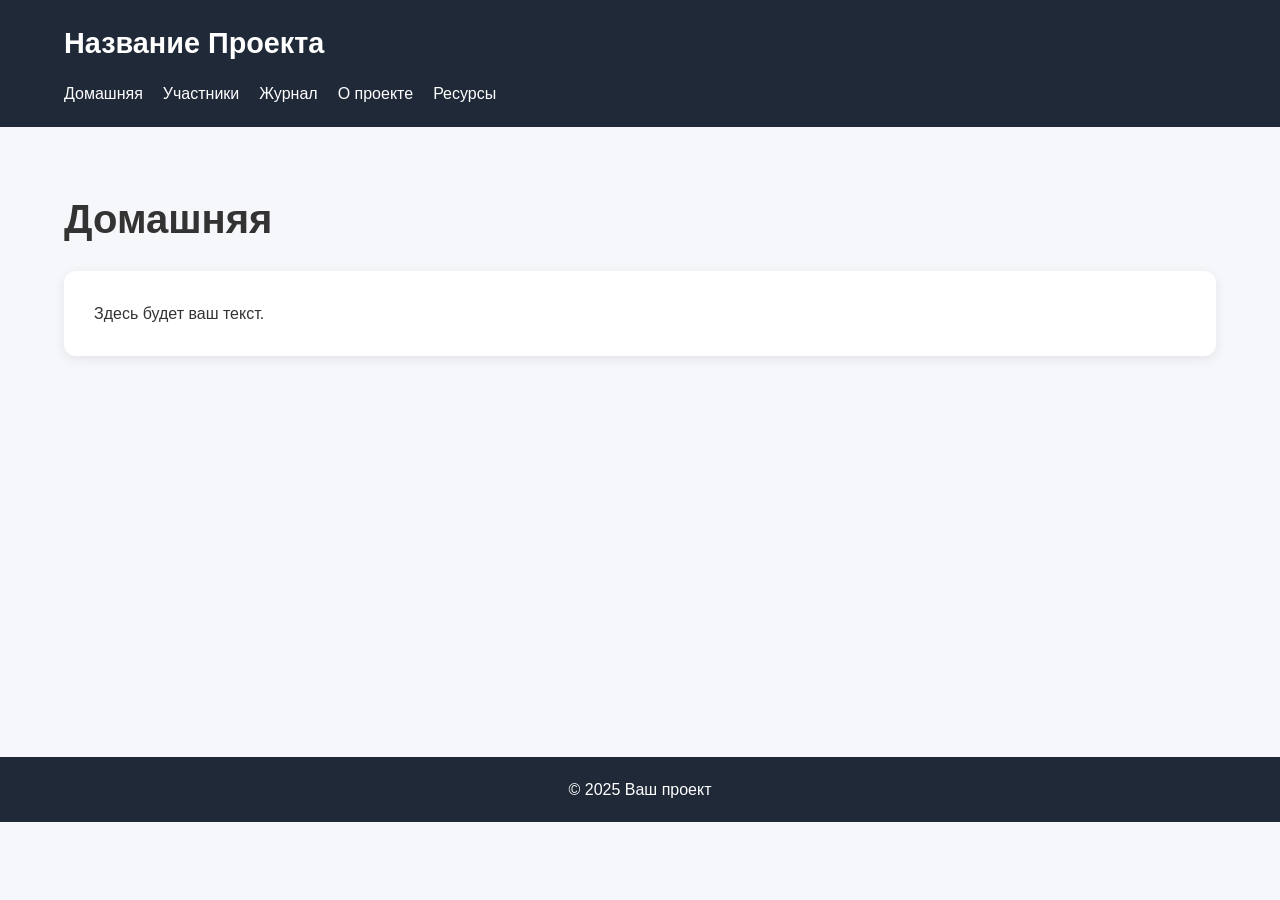
==== index.html @ be98248b "Add files via upload" ====
<!DOCTYPE html>
<html lang="ru">
<head>
    <meta charset="UTF-8">
    <meta name="viewport" content="width=device-width, initial-scale=1.0">
    <title>Главная</title>
    <link rel="stylesheet" href="css/style.css">
</head>
<body>

<header>
    <div class="container">
        <div class="logo">Название Проекта</div>

        <nav>
            <ul>
                <li><a href="index.html">Домашняя</a></li>
                <li><a href="members.html">Участники</a></li>
                <li><a href="journal.html">Журнал</a></li>
                <li><a href="about.html">О проекте</a></li>
                <li><a href="resources.html">Ресурсы</a></li>
            </ul>
        </nav>
    </div>
</header>

<main>
    <div class="container">
        <h1 class="page-title">Домашняя</h1>

        <div class="content-box">
            <p>Здесь будет ваш текст.</p>
        </div>
    </div>
</main>

<footer>
    © 2025 Ваш проект
</footer>

</body>
</html>
---- css/style.css ----
* {
    margin: 0;
    padding: 0;
    box-sizing: border-box;
}

body {
    font-family: Arial, sans-serif;
    background: #f5f7fa;
    color: #333;
    line-height: 1.6;
}

header {
    background: #1f2937;
    color: white;
    padding: 20px 0;
}

.container {
    width: 90%;
    max-width: 1200px;
    margin: auto;
}

.logo {
    font-size: 1.8rem;
    font-weight: bold;
}

nav {
    margin-top: 15px;
}

nav ul {
    display: flex;
    list-style: none;
    gap: 20px;
    flex-wrap: wrap;
}

nav a {
    color: white;
    text-decoration: none;
    transition: 0.3s;
}

nav a:hover {
    color: #60a5fa;
}

main {
    min-height: 70vh;
    padding: 60px 0;
}

.page-title {
    font-size: 2.5rem;
    margin-bottom: 20px;
}

.content-box {
    background: white;
    padding: 30px;
    border-radius: 12px;
    box-shadow: 0 3px 12px rgba(0,0,0,0.08);
}

footer {
    background: #1f2937;
    color: white;
    text-align: center;
    padding: 20px;
}

@media (max-width: 768px) {
    nav ul {
        flex-direction: column;
        gap: 10px;
    }

    .page-title {
        font-size: 2rem;
    }
}
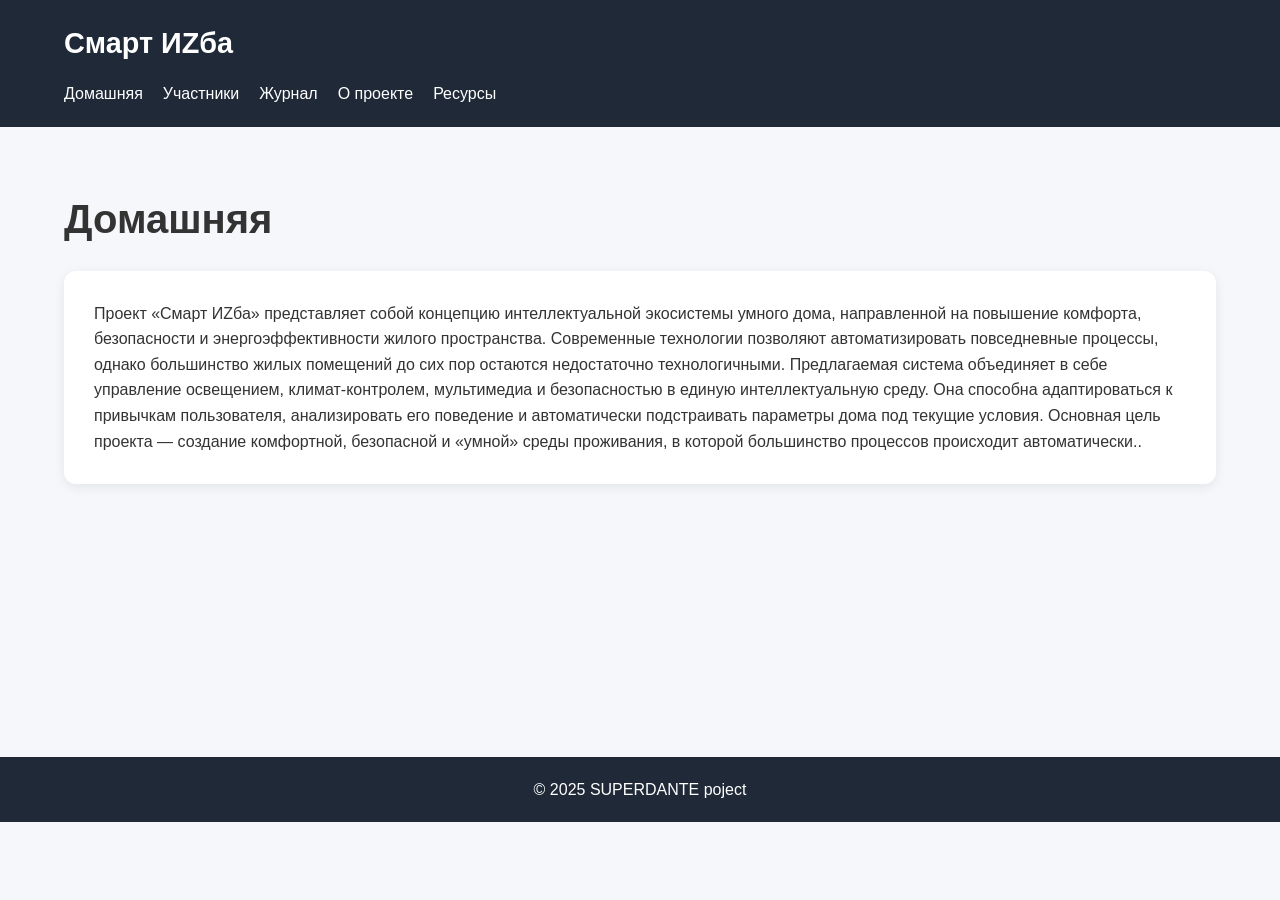
==== commit 1c30db66: "Update index.html" ====
--- a/index.html
+++ b/index.html
@@ -10,7 +10,7 @@
 
 <header>
     <div class="container">
-        <div class="logo">Название Проекта</div>
+        <div class="logo">Смарт ИZба</div>
 
         <nav>
             <ul>
@@ -29,14 +29,18 @@
         <h1 class="page-title">Домашняя</h1>
 
         <div class="content-box">
-            <p>Здесь будет ваш текст.</p>
+            <p>Проект «Смарт ИZба» представляет собой концепцию интеллектуальной экосистемы умного дома, направленной на повышение комфорта, безопасности и энергоэффективности жилого пространства. Современные технологии позволяют автоматизировать повседневные процессы, однако большинство жилых помещений до сих пор остаются недостаточно технологичными.
+
+Предлагаемая система объединяет в себе управление освещением, климат-контролем, мультимедиа и безопасностью в единую интеллектуальную среду. Она способна адаптироваться к привычкам пользователя, анализировать его поведение и автоматически подстраивать параметры дома под текущие условия.
+
+Основная цель проекта — создание комфортной, безопасной и «умной» среды проживания, в которой большинство процессов происходит автоматически..</p>
         </div>
     </div>
 </main>
 
 <footer>
-    © 2025 Ваш проект
+    © 2025 SUPERDANTE poject
 </footer>
 
 </body>
-</html>+</html>
--- a/css/style.css
+++ b/css/style.css
@@ -82,4 +82,16 @@
     .page-title {
         font-size: 2rem;
     }
-}+}
+.journal-block {
+    background: #f9fafb;
+    border-left: 4px solid #60a5fa;
+    padding: 15px 20px;
+    margin-bottom: 15px;
+    border-radius: 8px;
+}
+
+.journal-block h2 {
+    margin-bottom: 8px;
+    font-size: 1.3rem;
+}
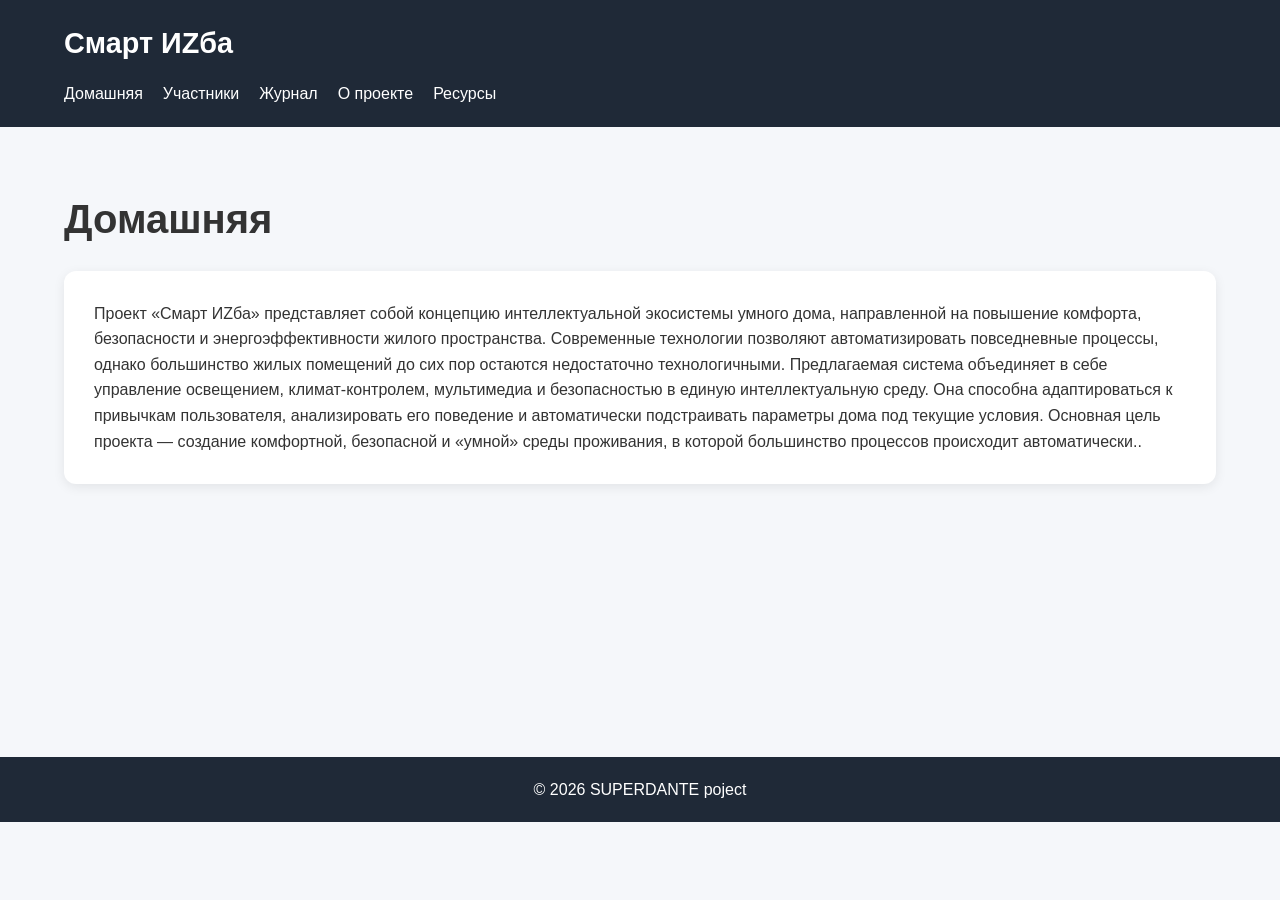
==== commit e0fc644e: "Update index.html" ====
--- a/index.html
+++ b/index.html
@@ -39,7 +39,7 @@
 </main>
 
 <footer>
-    © 2025 SUPERDANTE poject
+    © 2026 SUPERDANTE poject
 </footer>
 
 </body>
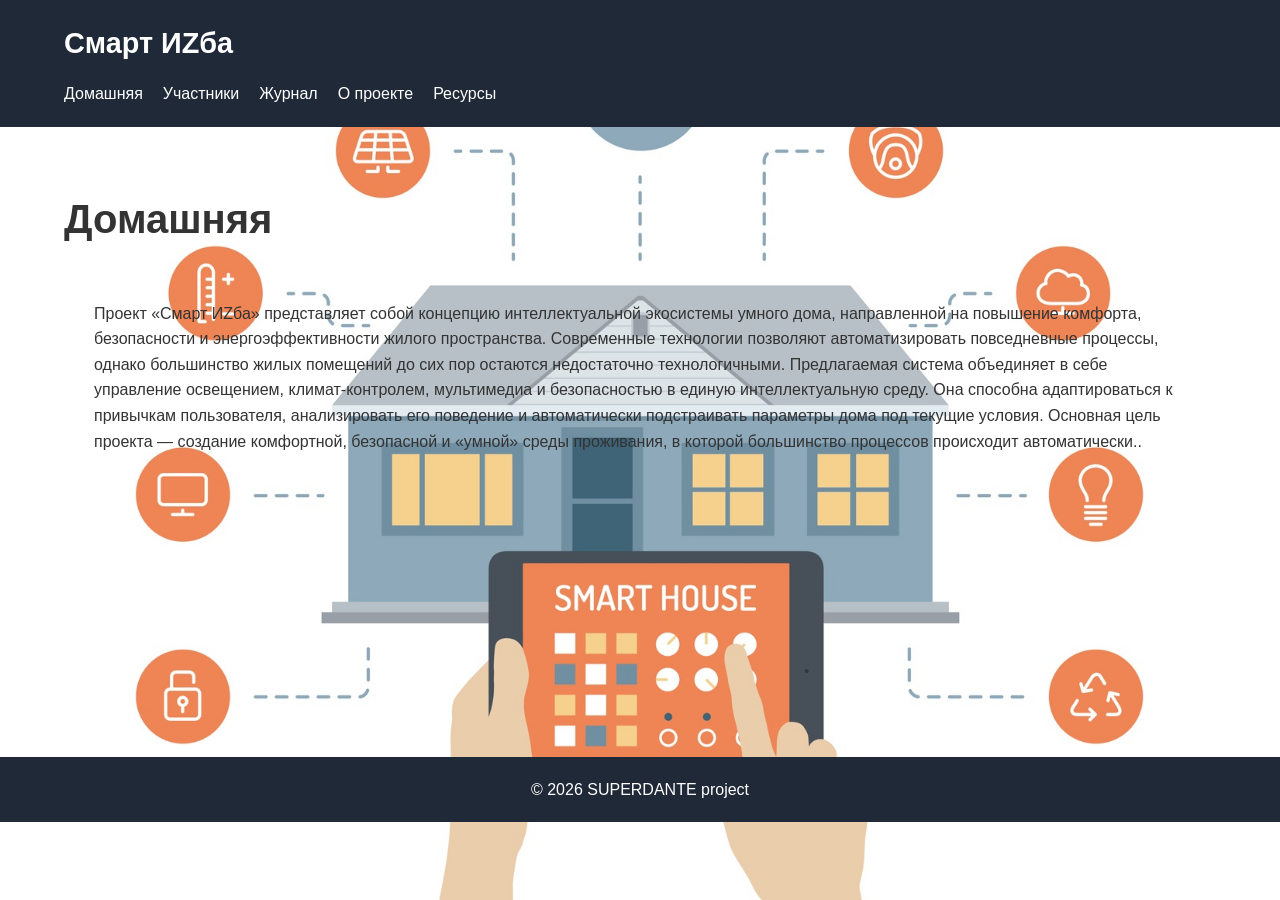
==== commit a1bf61cc: "Update index.html" ====
--- a/index.html
+++ b/index.html
@@ -39,7 +39,7 @@
 </main>
 
 <footer>
-    © 2026 SUPERDANTE poject
+    © 2026 SUPERDANTE project
 </footer>
 
 </body>
--- a/css/style.css
+++ b/css/style.css
@@ -6,11 +6,17 @@
 
 body {
     font-family: Arial, sans-serif;
-    background: #f5f7fa;
+    background-image: url('../smart-house.jpg');
+    background-size: cover;
+    background-position: center;
+    background-repeat: no-repeat;
+    background-attachment: fixed;
+
+    min-height: 100vh;
+
     color: #333;
     line-height: 1.6;
 }
-
 header {
     background: #1f2937;
     color: white;
@@ -60,10 +66,10 @@
 }
 
 .content-box {
-    background: white;
+    background: transparent;
     padding: 30px;
     border-radius: 12px;
-    box-shadow: 0 3px 12px rgba(0,0,0,0.08);
+    box-shadow: none;
 }
 
 footer {
